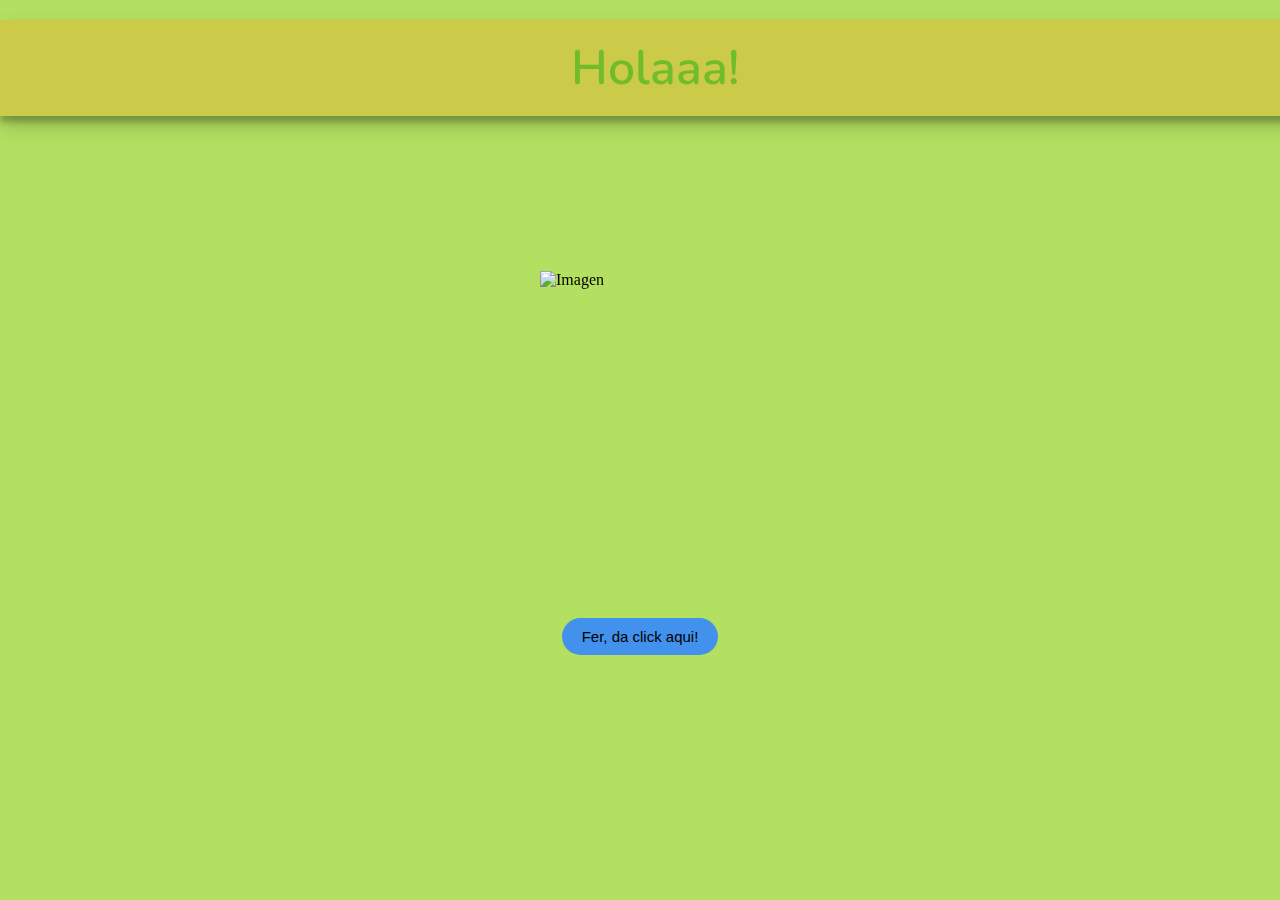
==== index.html @ 85abbd68 "Initial commit" ====
<!DOCTYPE html>
<html lang="es">

<head>
    <meta charset="UTF-8">
    <link rel="stylesheet" href="estilosPrincipal.css">
    <link rel="preconnect" href="https://fonts.gstatic.com">
    <link href="https://fonts.googleapis.com/css2?family=Nunito:wght@600&display=swap" rel="stylesheet">
    <title>Nuestro blog</title>
    <link rel="icon" href="imagenes/imgP/icon.png" sizes="60x60" type="image/png">

</head>

<body>
    <div class="back">
        <div class="bday">Holaaa!<br> </div>
        
        <div class="contenedor">
            <img src="imagenes/imgP/luisimg.jpg" alt="Imagen">
            <button class="miboton">
                <a href="paginaDos.html">Fer, da click aqui!</a><br>
            </button>
        </div>
        
    </div>
</body>

</html>
---- estilosPrincipal.css ----
@media screen and (max-width: 768px) {
    /* Estilos para pantallas más pequeñas (tabletas, dispositivos móviles) */
}
/**{
    border: 1px solid black;
 }*/
 .back {
     position: fixed;
     padding: 0;
     margin: 0;
     top: 0;
     left: 0;
     width: 100%;
     height: 100%;
     background: rgba(165, 218, 69, 0.849);
     animation-name: backdiv;
     animation-duration: 3500ms;
     animation-iteration-count: infinite;
 }

 .contenedor {
     position: relative;
     width: 100%;
     height: 100%;
     display: flex;
     justify-content: center;
     align-items: center;
     overflow: hidden;
 }

 img {
     width: 100%;
     max-width: 200px;
     /* Ajusta el tamaño máximo de la imagen según tus necesidades */
     position: absolute;
     top: 15%;
     animation: zoom 5s alternate infinite;
 }

 @keyframes zoom {
     0% {
         transform: scale(1);
     }

     100% {
         transform: scale(1.5);
         /* Puedes ajustar el valor de escala según tus necesidades */
     }
 }

 .heart {
     position: absolute;
     margin: auto;
     top: 170px;
     right: 0;
     bottom: 0;
     left: 0;
     background-color: rgb(202, 35, 208);
     height: 150px;
     width: 150px;
     transform: rotate(-45deg);
     animation-name: beat;
     animation-duration: 3500ms;
     animation-iteration-count: infinite;
 }

 .heart:after {
     background-color: rgb(183, 35, 95);
     content: "";
     border-radius: 50%;
     position: absolute;
     width: 150px;
     height: 150px;
     top: 0;
     left: 80px;
 }

 .heart:before {
     background-color: rgb(203, 10, 228);
     content: "";
     border-radius: 50%;
     position: absolute;
     width: 150px;
     height: 150px;
     top: -80px;
     left: 0;
 }

 @keyframes backdiv {
     50% {
         background: #4813b0ae;
     }
 }

 @keyframes beat {
     0% {
         transform: scale(1) rotate(-45deg);
     }

     50% {
         transform: scale(0.6) rotate(-45deg);
     }
 }

 .bday {
     text-align: center;
     box-shadow: 0 10px 20px rgba(0, 0, 0, 0.19), 0 6px 6px rgba(0, 0, 0, 0.23);
     width: 100%;
     font-size: 48px;
     font-family: 'Nunito', sans-serif;
     font-weight: 600;
     color: #70bd2c;
     margin: 20px auto;
     padding: 15px;
     background-color: #ccca49;
 }

 .miboton{
    display: block;
    margin-top: 100px;
    padding: 10px 20px;
    background-color: #4291ec;
    color:#fff;
    border: none;
    border-radius: 40px;
    cursor: pointer;
    font-size: 15PX;
    transition: background-color 0.3s ease;
 }
.miboton:hover{
    background-color: #0056b3;
}

/*La letra del boton*/

a{
    direction: none;
    color   : black;
    font-weight: 20px;
    text-decoration: none;
}
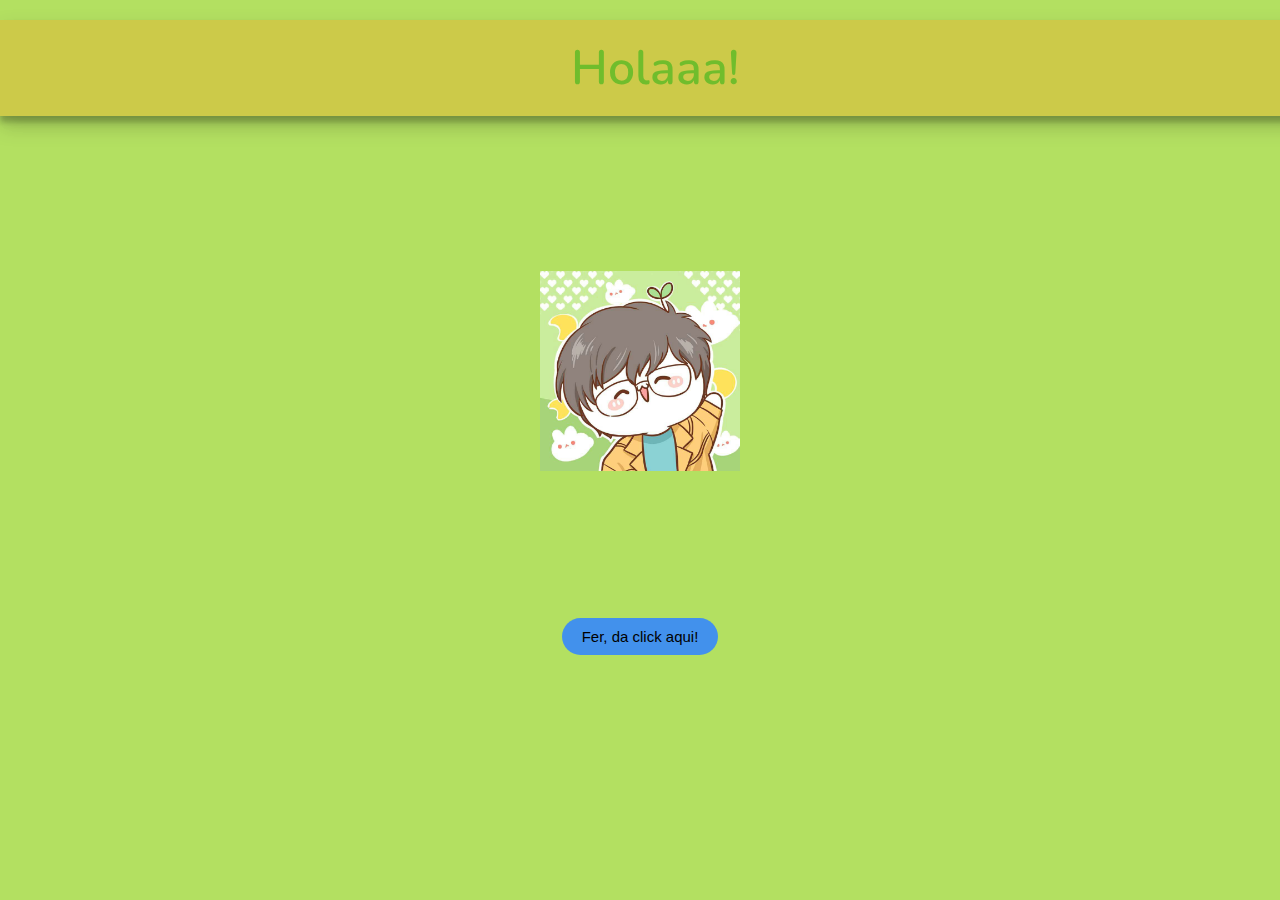
==== commit 4dd9271b: "Update index.html" ====
--- a/index.html
+++ b/index.html
@@ -7,7 +7,7 @@
     <link rel="preconnect" href="https://fonts.gstatic.com">
     <link href="https://fonts.googleapis.com/css2?family=Nunito:wght@600&display=swap" rel="stylesheet">
     <title>Nuestro blog</title>
-    <link rel="icon" href="imagenes/imgP/icon.png" sizes="60x60" type="image/png">
+    <link rel="icon" href="imagenes/icon.png" sizes="60x60" type="image/png">
 
 </head>
 
@@ -16,7 +16,7 @@
         <div class="bday">Holaaa!<br> </div>
         
         <div class="contenedor">
-            <img src="imagenes/imgP/luisimg.jpg" alt="Imagen">
+            <img src="imagenes/luisimg.jpg" alt="Imagen">
             <button class="miboton">
                 <a href="paginaDos.html">Fer, da click aqui!</a><br>
             </button>
@@ -25,4 +25,4 @@
     </div>
 </body>
 
-</html>+</html>
